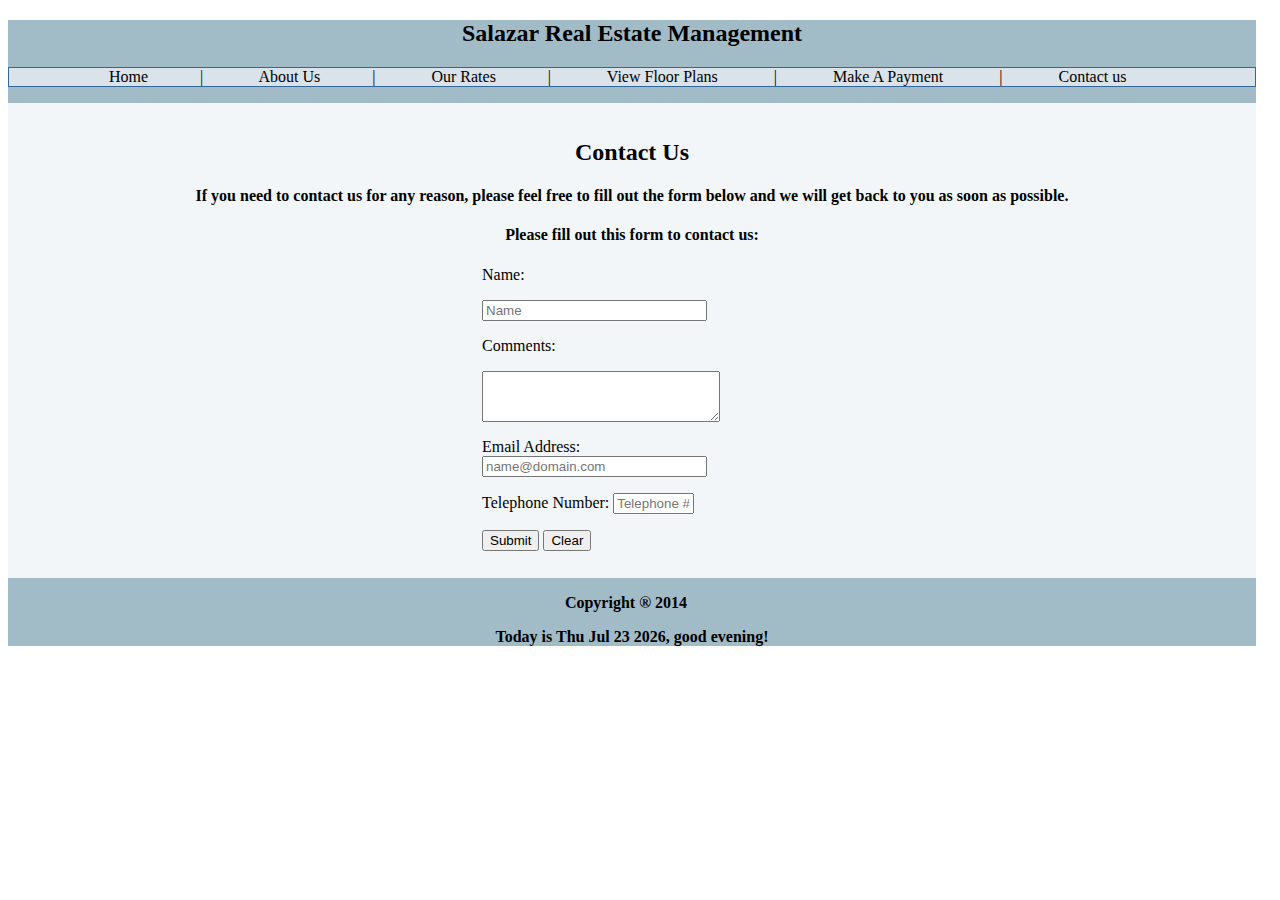
==== contactus.html @ 4db81ffa "HTML, CSS, and JavaScript" ====
﻿<!DOCTYPE html PUBLIC "-//W3C//DTD XHTML 1.0 Transitional//EN" "http://www.w3.org/TR/xhtml1/DTD/xhtml1-transitional.dtd">
<html xmlns="http://www.w3.org/1999/xhtml">

<head>
<meta content="text/html; charset=utf-8" http-equiv="Content-Type" />
<title>Contact Us</title>

<link rel="stylesheet" type="text/css" href="projectcss.css"/>

<script src = "project.js"></script>
</head>

<body onload="return datedisplaymessage()">

<div class="container">

<p>
 <h2>Salazar Real Estate Management </h2>
</p>

<p id="menuoptions">&nbsp&nbsp&nbsp&nbsp&nbsp&nbsp&nbsp&nbsp&nbsp&nbsp&nbsp&nbsp&nbsp&nbsp&nbsp&nbsp&nbsp&nbsp&nbsp&nbsp&nbsp&nbsp&nbsp&nbsp <a href="index.html">Home</a>&nbsp&nbsp&nbsp&nbsp&nbsp&nbsp&nbsp&nbsp&nbsp&nbsp&nbsp&nbsp  |  &nbsp&nbsp&nbsp&nbsp&nbsp&nbsp&nbsp&nbsp&nbsp&nbsp&nbsp&nbsp		<a href="aboutus.html">About Us</a>&nbsp&nbsp&nbsp&nbsp&nbsp&nbsp&nbsp&nbsp&nbsp&nbsp&nbsp&nbsp  | &nbsp&nbsp&nbsp&nbsp&nbsp&nbsp&nbsp&nbsp&nbsp&nbsp&nbsp&nbsp	<a href="ourrates.html">Our Rates</a>&nbsp&nbsp&nbsp&nbsp&nbsp&nbsp&nbsp&nbsp&nbsp&nbsp&nbsp&nbsp  |  &nbsp&nbsp&nbsp&nbsp&nbsp&nbsp&nbsp&nbsp&nbsp&nbsp&nbsp&nbsp		<a href="viewfloorplans.html">View Floor Plans</a>		&nbsp&nbsp&nbsp&nbsp&nbsp&nbsp&nbsp&nbsp&nbsp&nbsp&nbsp&nbsp  |  &nbsp&nbsp&nbsp&nbsp&nbsp&nbsp&nbsp&nbsp&nbsp&nbsp&nbsp&nbsp		<a href="makeapayment.html">Make A Payment</a>		&nbsp&nbsp&nbsp&nbsp&nbsp&nbsp&nbsp&nbsp&nbsp&nbsp&nbsp&nbsp  |  &nbsp&nbsp&nbsp&nbsp&nbsp&nbsp&nbsp&nbsp&nbsp&nbsp&nbsp&nbsp		<a href="contactus.html">Contact us</a> </p>




<div id="contentarea">
<p class="content">
<h2> Contact Us</h2>
 <h4>          If you need to contact us for any reason, please feel free to fill out the form below and we will get back to you as soon as possible.  </h4>
</p>
<form method= "post" action= "http://www.uta.edu">
 
		<h4>Please fill out this form to contact us:</h4>	
		<label> Name:
		<p></p>
		<input type="text" id="contactname" name="name" size="25" max="26"placeholder="Name" required> </label>
		<p></p>
		<label>Comments:
			<p> </p>
			<textarea name="Comments" id="contactcomment" rows="3" cols="27" placeholder="Enter comments here" required> </textarea>		
		</label>
		<p></p>
		<label>Email Address:
			<input type="text" id="contactemail" name="email" size="25" placeholder="name@domain.com" required/>
		</label>
		<p></p>
		<label>Telephone Number:
			<input type="tel" id="contacttel" name="tel" size="7" placeholder="Telephone #" required/>
		</label>

		<p></p>
		<input type="submit" value="Submit" onclick="resetcontactus()"/>
		<input type="reset" value="Clear" onclick="resetcontactus()"/>
		
	</form>	

</div>


<div class="footer"> 
<p>Copyright &#174 2014&nbsp  &nbsp  </p> 
<p id="datemessage"> </p>
</div>


</div>




</body>

</html>
---- projectcss.css ----
﻿.container{
	//background-color:#DAE2EA;
	background-color:#A1BBC7;
	width:78em;
	padding:5em
	overflow:auto;
}
	
#contentarea{
	//background-color:#FCFCFC;
	background-color:#F2F6F8;
	padding:1em;
	height:27.7em;	
}

#paymentcontentarea{
	//background-color:#FCFCFC;
	background-color:#F2F6F8;
	padding:1em;
	height:31.7em;

}

#logo{
	
	width:7em;
	height:7em;
	
}
#teamlogo{
	
	width:7em;
	height:3em;
	
}
.footer{
	text-align:center;
	//background-color:#C4CBD3;
	font-weight:bold;
	}
h2{
text-align:center;
}

#picturearea{
	height:23em;
	padding:3em;
	background-color:#F2F6F8;
	}
#menuoptions{
	border:solid thin #336699;
	background-color:#DAE2EA;
	//color:white;
}
.table{
	text-align:center;
	margin-left:auto; 
    margin-right:auto;
	margin-bottom:2em;
	background-color:#DAE2EA;
}
form {
	width: 300px;
	margin: 0 auto;
}
h4{
	text-align:center;
}
a {
	text-decoration:none;
	color:black; 
}
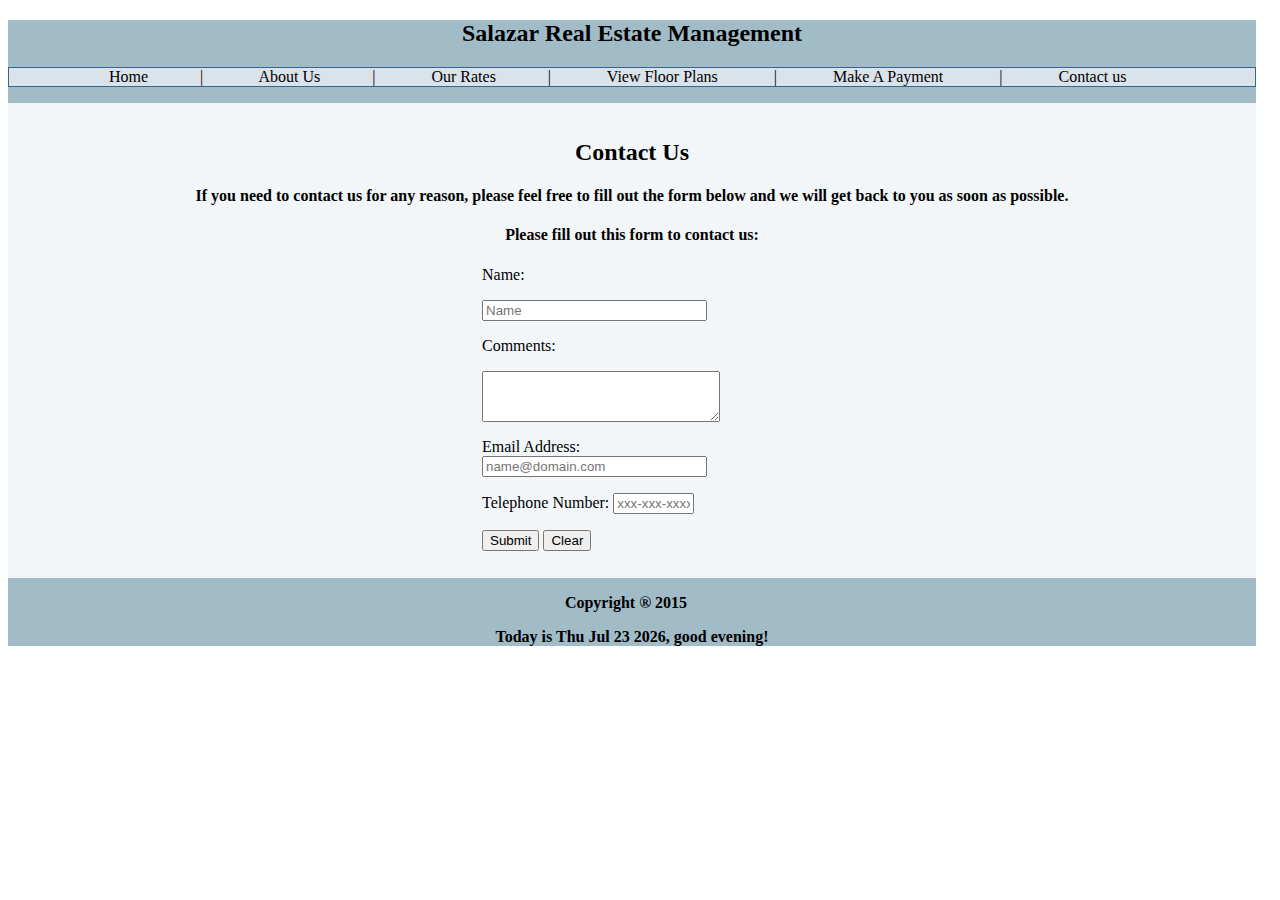
==== commit fbc1c2b0: "Project Website created using HTML, CSS, and JavaScript" ====
--- a/contactus.html
+++ b/contactus.html
@@ -28,7 +28,7 @@
 <h2> Contact Us</h2>
  <h4>          If you need to contact us for any reason, please feel free to fill out the form below and we will get back to you as soon as possible.  </h4>
 </p>
-<form method= "post" action= "http://www.uta.edu">
+<form method= "post" action= "contactus.html">
  
 		<h4>Please fill out this form to contact us:</h4>	
 		<label> Name:
@@ -45,7 +45,7 @@
 		</label>
 		<p></p>
 		<label>Telephone Number:
-			<input type="tel" id="contacttel" name="tel" size="7" placeholder="Telephone #" required/>
+			<input type="tel" id="contacttel" name="tel" size="7" placeholder="xxx-xxx-xxxx" required/>
 		</label>
 
 		<p></p>
@@ -58,7 +58,7 @@
 
 
 <div class="footer"> 
-<p>Copyright &#174 2014&nbsp  &nbsp  </p> 
+<p>Copyright &#174 2015&nbsp  &nbsp  </p> 
 <p id="datemessage"> </p>
 </div>
 
